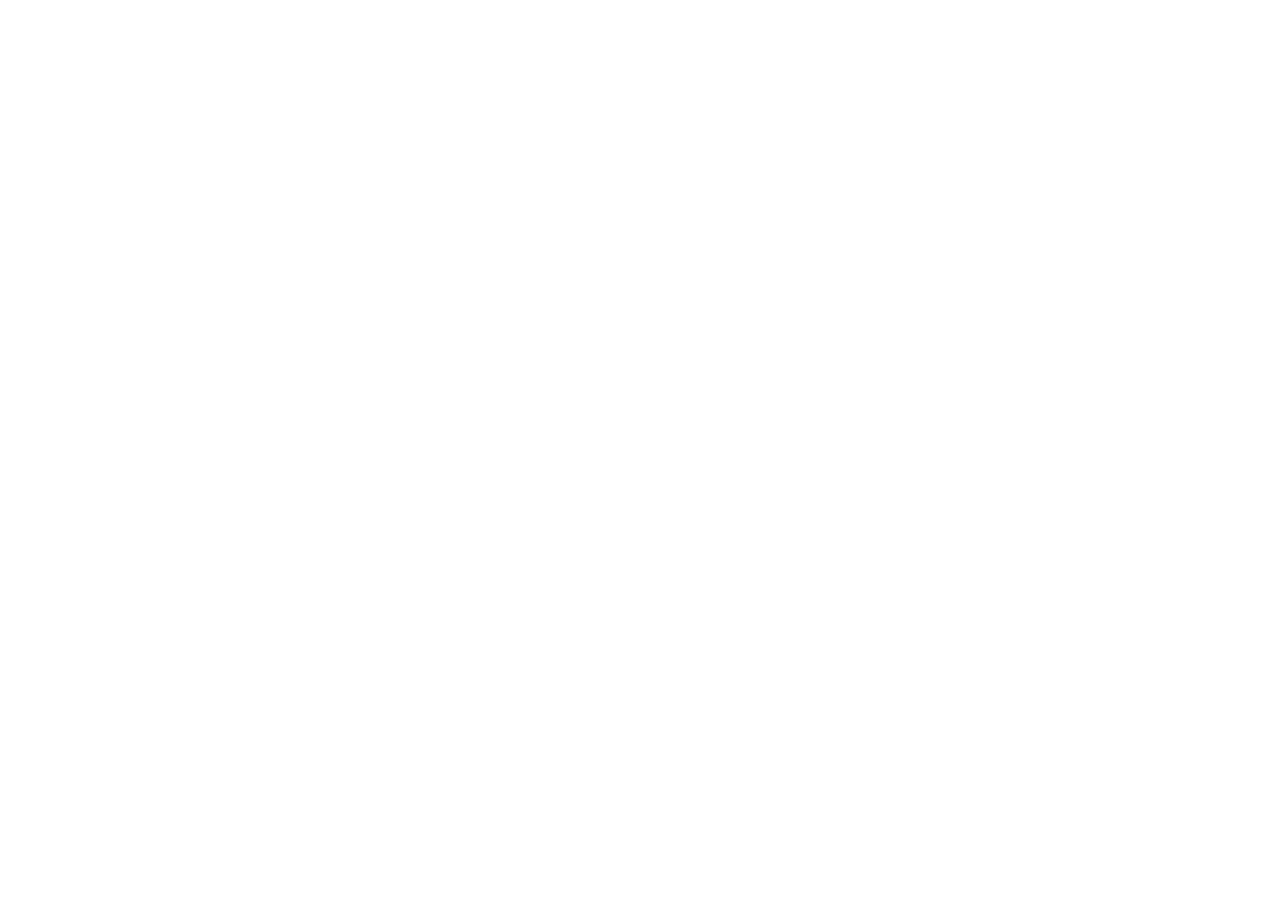
==== bookmarks.html @ b6d5fca7 "Thursday: - moved js files into separate folder - narrowed down web_accessible_resources in manifest" ====
<html>
  
<head>
    <title> Bookmarks </title>
    <style>
        body{
            font-size: 18px;
            line-height: 40px;
        }
        a {
            display: block;
        }
    </style>
    <script src="js/jquery-1.11.3.min.js"></script>    
    <script src="js/autoscan.js"></script>  
    <script src="js/bookmarks.js"></script>  

</head>
  
<body>
    <ul id="root">
    </ul>
</body>

</html>
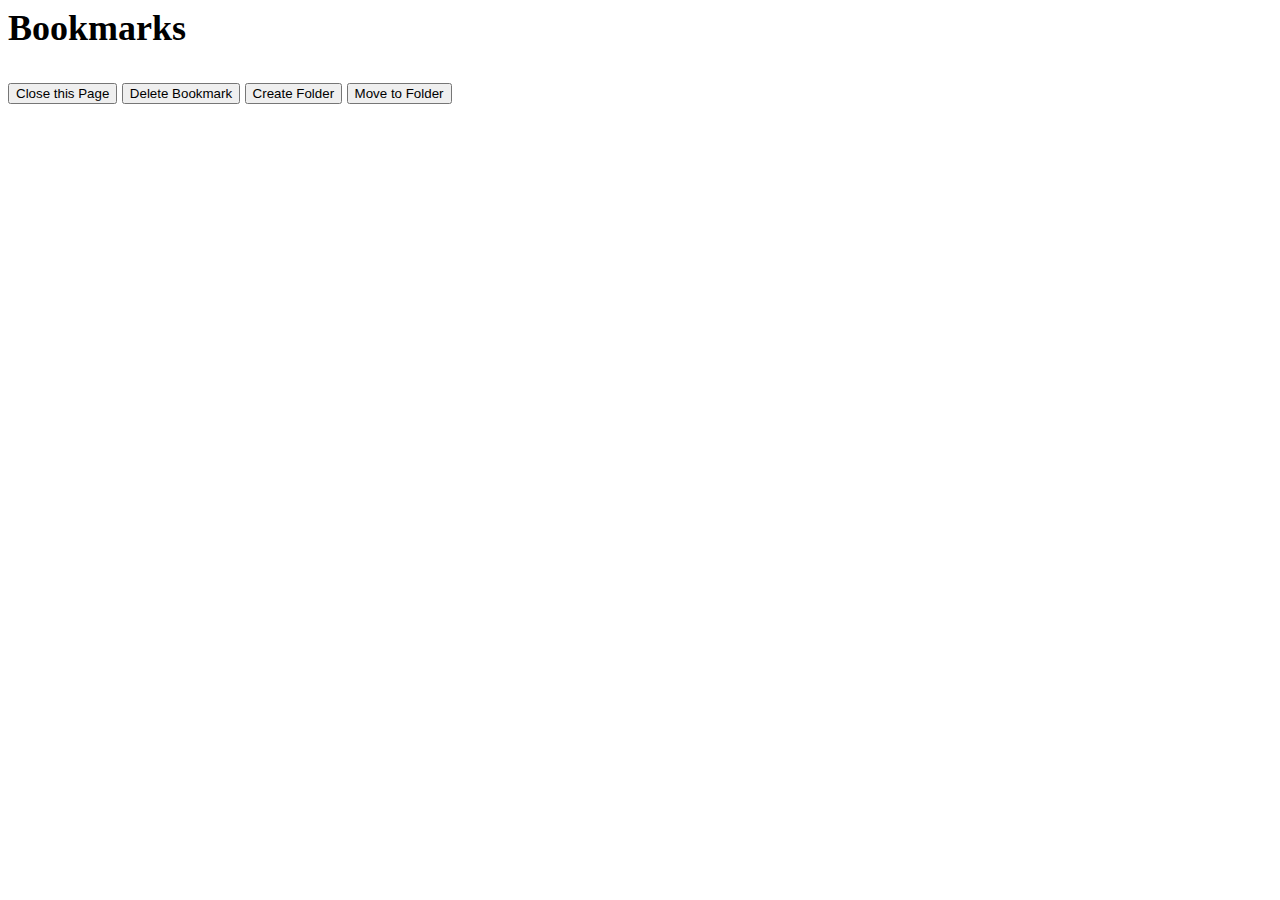
==== commit e5facfa9: "Friday: - hierarchical navigation of bookmarks - exit button on bookmarks page - added the bookmarks" ====
--- a/bookmarks.html
+++ b/bookmarks.html
@@ -10,6 +10,9 @@
         a {
             display: block;
         }
+        h1 {
+            
+        }
     </style>
     <script src="js/jquery-1.11.3.min.js"></script>    
     <script src="js/autoscan.js"></script>  
@@ -18,8 +21,18 @@
 </head>
   
 <body>
+    <h1>Bookmarks</h1>
     <ul id="root">
     </ul>
+    
+    <section id="buttons"> 
+        <button id="close">Close this Page</button>
+        <button id="delete">Delete Bookmark</button>
+        <button id="add-folder">Create Folder</button>
+        <button id="move-to-folder">Move to Folder</button>
+    </section>
+
+    
 </body>
 
 </html>
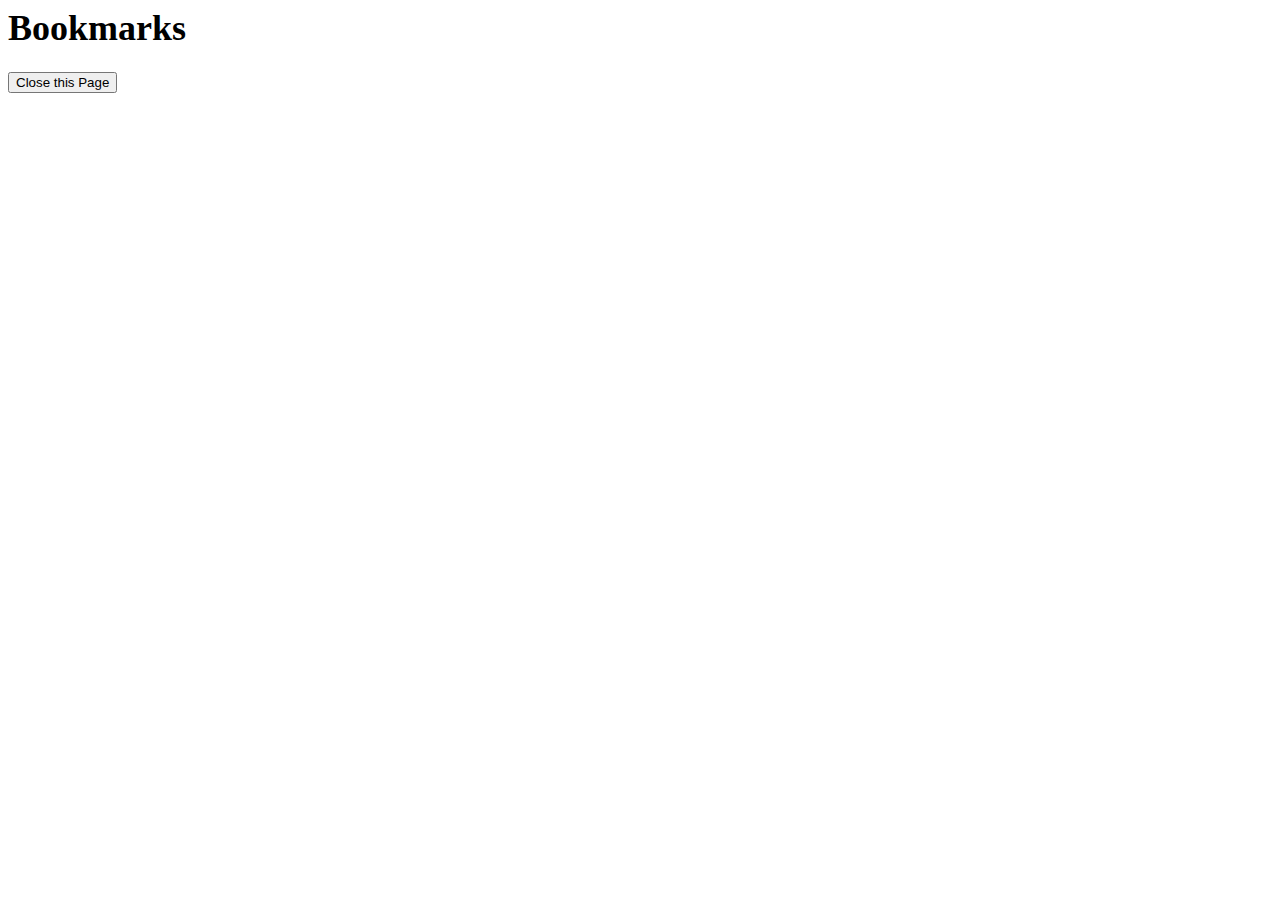
==== commit 397fac86: "basic Word Completion added - removed re-section button on panel - some remodeling of switch stateme" ====
--- a/bookmarks.html
+++ b/bookmarks.html
@@ -27,9 +27,11 @@
     
     <section id="buttons"> 
         <button id="close">Close this Page</button>
+<!--
         <button id="delete">Delete Bookmark</button>
         <button id="add-folder">Create Folder</button>
         <button id="move-to-folder">Move to Folder</button>
+-->
     </section>
 
     
